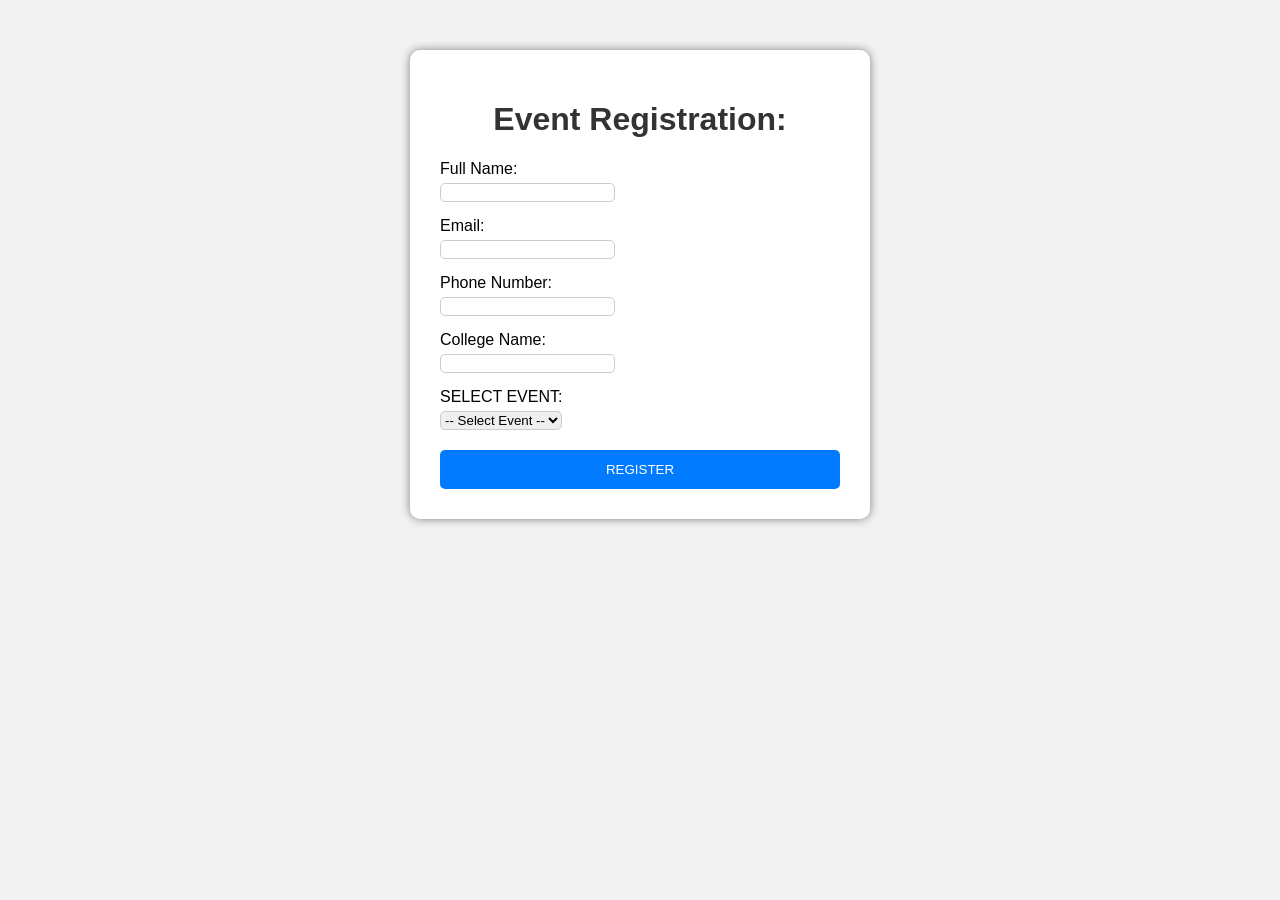
==== index.html @ 7f2f69af "Event Registration Form" ====
<!DOCTYPE html>
<html>
<head>
<title>EVENT REGISTRATION</title>
<link rel="stylesheet" href="style.css">
</head>
<body>
<div class="container">
<h1>Event Registration:</h1>
<form action="success.html">
<label for="name">Full Name:</label>
<input type="text" id="name" name="name" required>
<label for="email">Email:</label>
<input type="email" id="email" name="email" required>
<label for="phone">Phone Number:</label>
<input type="tel" id="phone" name="phone" required>
<label for="college">College Name:</label>
<input type="text" id="college" name="college" required>
<label for="event">SELECT EVENT:</label>
<select id="event" name="event" required>
<option value="">-- Select Event --</option>
<option value="Hackathon">Hackathon</option>
<option value="Workshop">Workshop</option>
<option value="Seminar">Seminar</option>
</select>
<button type="submit">REGISTER</button>
</form>
</div>
</body>
</html>
---- style.css ----
body {
font-family: Arial, sans-serif;
background-color: #f2f2f2;
margin: 0;
padding: 0;
}

.container {
width: 400px;
margin: 50px auto;
background-color: white;
padding: 30px;
border-radius: 10px;
box-shadow: 0 0 10px gray;
}

h1 {
text-align: center;
color: #333;
}

label {
display: block;
margin-top: 15px;
margin-bottom: 5px;
}

input,
select {
width: 100%
padding: 10px;
box-sizing: border-box;
border: 1px solid #ccc;
border-radius: 5px;
}

button {
width: 100%;
margin-top: 20px;
padding: 12px;
background-color: #007bff;
color: white;
border: none;
border-radius: 5px;
cursor: pointer;
}

button:hover {
background-color: #0056b3;
}

.success {
width: 500px;
margin: 100px auto;
text-align: center;
background-color: white;
padding: 40px;
border-radius: 10px;
box-shadow: 0 0 10px gray;
}

.success h1 {
color: green;
}

.success a {
display: inline-border;
margin-top: 20px;
text-decoration: none;
color: #007bff;
}
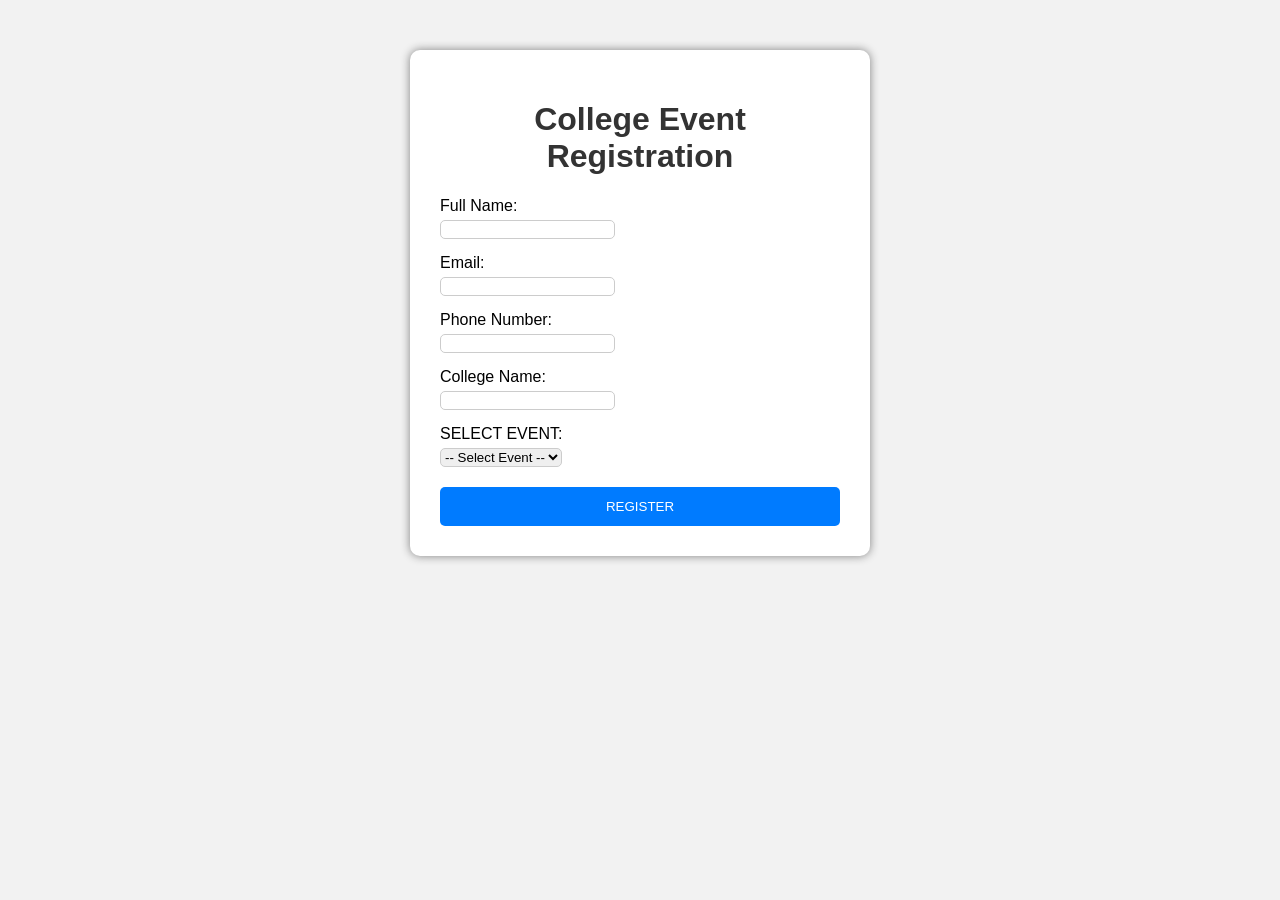
==== commit 734be56a: "Updated registration heading" ====
--- a/index.html
+++ b/index.html
@@ -6,7 +6,7 @@
 </head>
 <body>
 <div class="container">
-<h1>Event Registration:</h1>
+<h1>College Event Registration</h1>
 <form action="success.html">
 <label for="name">Full Name:</label>
 <input type="text" id="name" name="name" required>
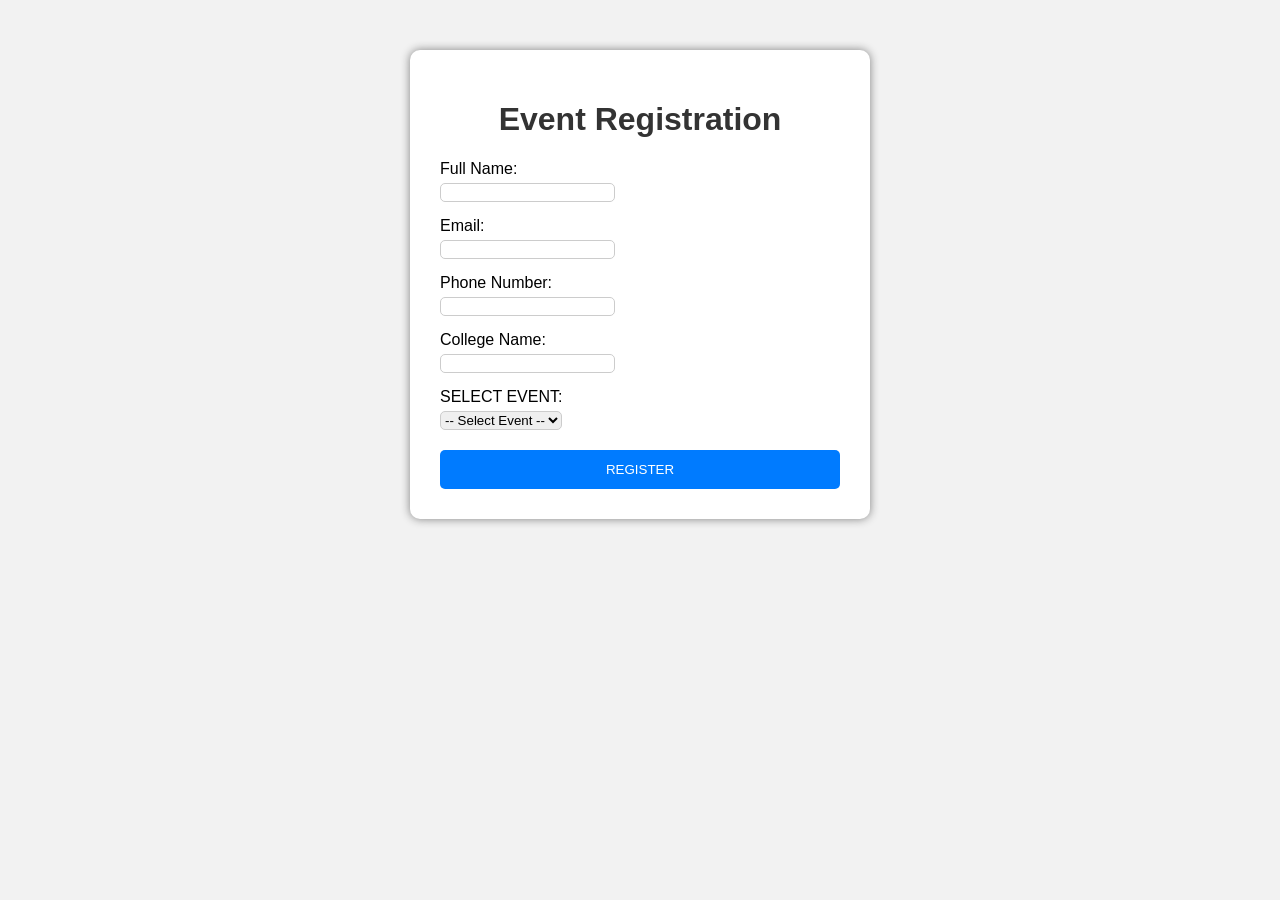
==== commit f3f8e586: "Updated Event registration heading to EVENT REGISTRATION" ====
--- a/index.html
+++ b/index.html
@@ -6,7 +6,7 @@
 </head>
 <body>
 <div class="container">
-<h1>College Event Registration</h1>
+<h1>Event Registration</h1>
 <form action="success.html">
 <label for="name">Full Name:</label>
 <input type="text" id="name" name="name" required>
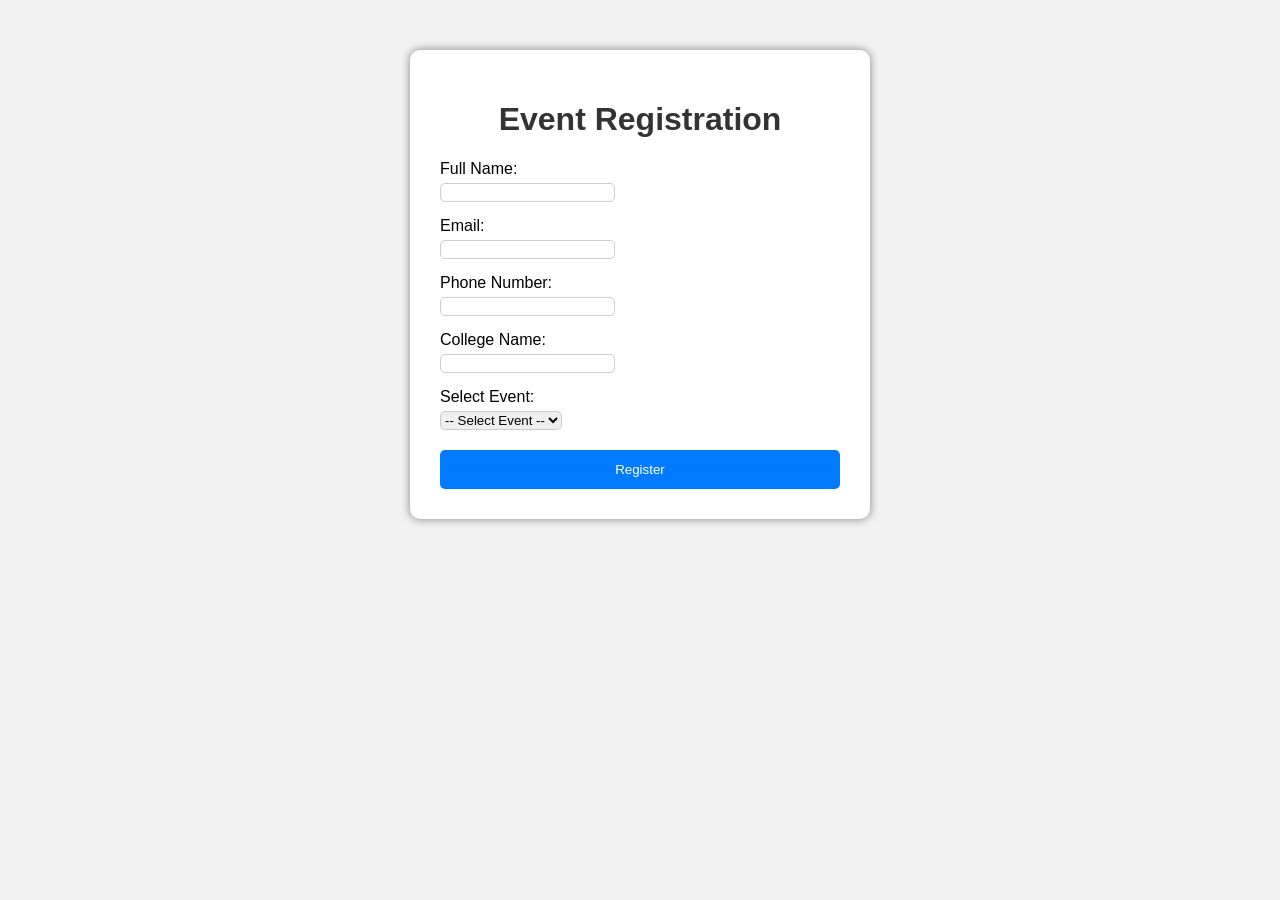
==== commit c4242285: "Added event registration form" ====
--- a/index.html
+++ b/index.html
@@ -1,30 +1,41 @@
 <!DOCTYPE html>
 <html>
 <head>
-<title>EVENT REGISTRATION</title>
-<link rel="stylesheet" href="style.css">
+    <title>Event Registration</title>
+    <link rel="stylesheet" href="style.css">
 </head>
+
 <body>
-<div class="container">
-<h1>Event Registration</h1>
-<form action="success.html">
-<label for="name">Full Name:</label>
-<input type="text" id="name" name="name" required>
-<label for="email">Email:</label>
-<input type="email" id="email" name="email" required>
-<label for="phone">Phone Number:</label>
-<input type="tel" id="phone" name="phone" required>
-<label for="college">College Name:</label>
-<input type="text" id="college" name="college" required>
-<label for="event">SELECT EVENT:</label>
-<select id="event" name="event" required>
-<option value="">-- Select Event --</option>
-<option value="Hackathon">Hackathon</option>
-<option value="Workshop">Workshop</option>
-<option value="Seminar">Seminar</option>
-</select>
-<button type="submit">REGISTER</button>
-</form>
-</div>
+
+    <div class="container">
+        <h1>Event Registration</h1>
+
+        <form action="success.html">
+
+            <label for="name">Full Name:</label>
+            <input type="text" id="name" name="name" required>
+
+            <label for="email">Email:</label>
+            <input type="email" id="email" name="email" required>
+
+            <label for="phone">Phone Number:</label>
+            <input type="tel" id="phone" name="phone" required>
+
+            <label for="college">College Name:</label>
+            <input type="text" id="college" name="college" required>
+
+            <label for="event">Select Event:</label>
+            <select id="event" name="event" required>
+                <option value="">-- Select Event --</option>
+                <option value="Hackathon">Hackathon</option>
+                <option value="Workshop">Workshop</option>
+                <option value="Seminar">Seminar</option>
+            </select>
+
+            <button type="submit">Register</button>
+
+        </form>
+    </div>
+
 </body>
-</html>
+</html>
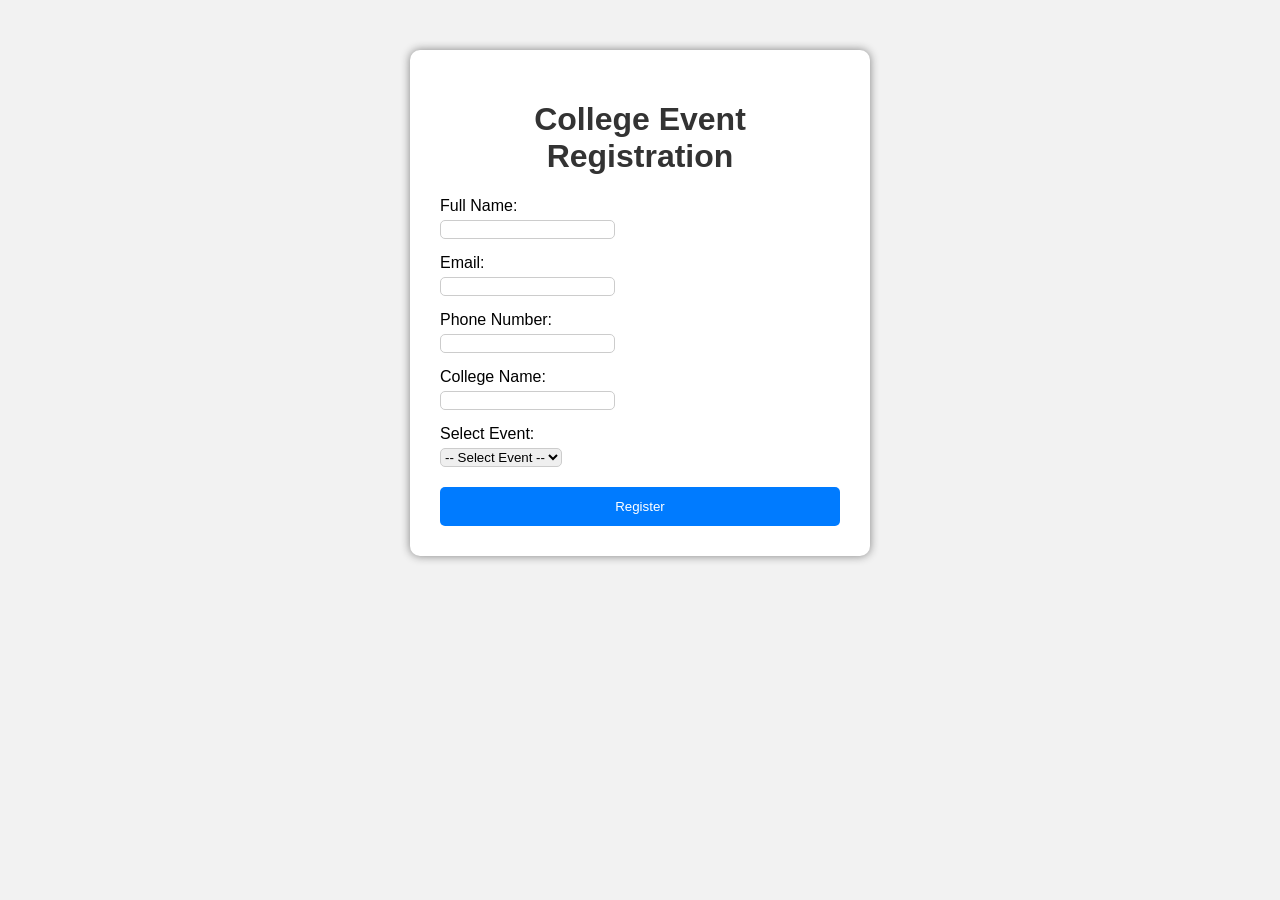
==== commit b698b25a: "Updated form heading" ====
--- a/index.html
+++ b/index.html
@@ -8,7 +8,7 @@
 <body>
 
     <div class="container">
-        <h1>Event Registration</h1>
+        <h1>College Event Registration</h1>
 
         <form action="success.html">
 
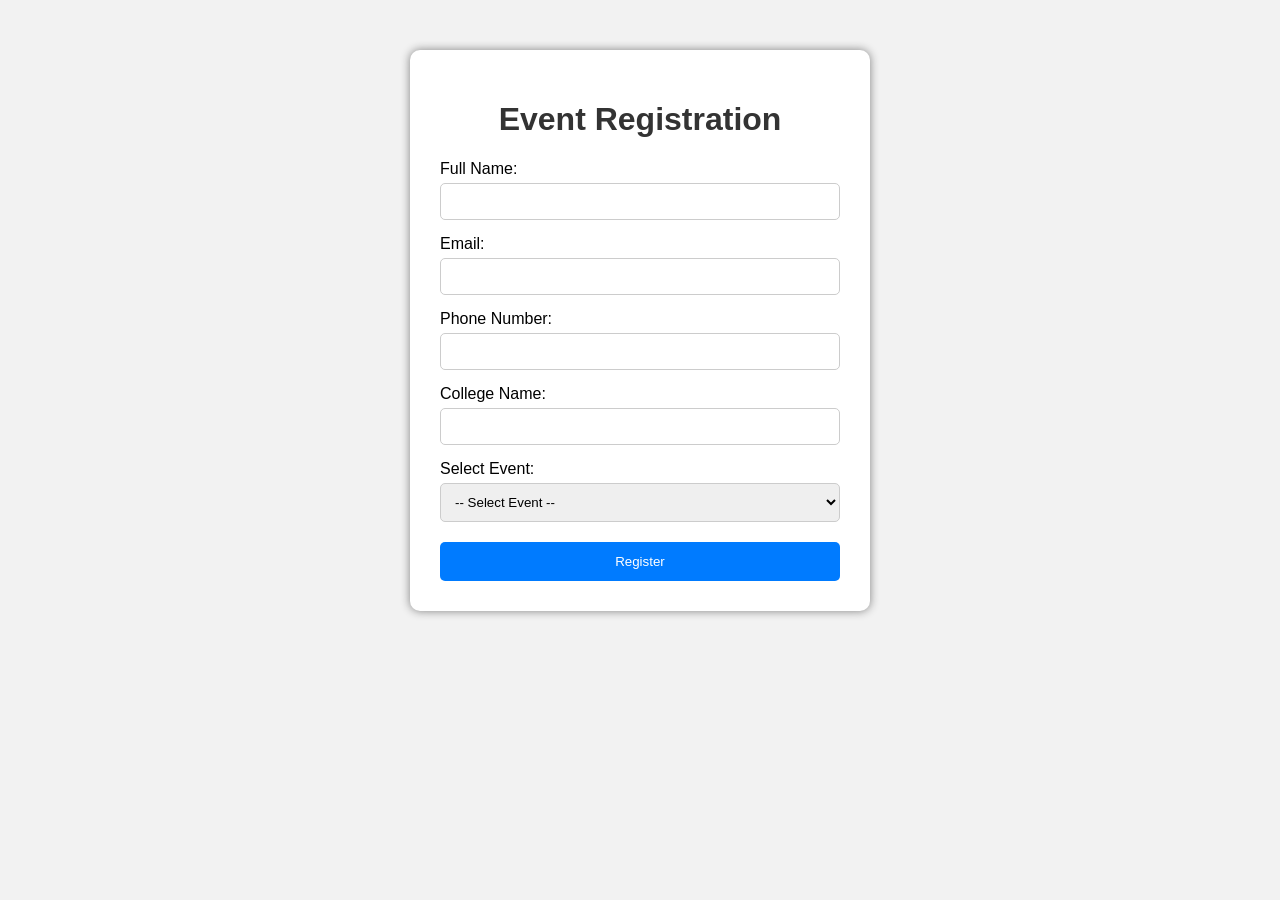
==== commit 1915fcd4: "Changed the heading to test Jenkins Build" ====
--- a/index.html
+++ b/index.html
@@ -8,7 +8,7 @@
 <body>
 
     <div class="container">
-        <h1>College Event Registration</h1>
+        <h1>Event Registration</h1>
 
         <form action="success.html">
 
--- a/style.css
+++ b/style.css
@@ -1,71 +1,71 @@
 body {
-font-family: Arial, sans-serif;
-background-color: #f2f2f2;
-margin: 0;
-padding: 0;
+    font-family: Arial, sans-serif;
+    background-color: #f2f2f2;
+    margin: 0;
+    padding: 0;
 }
 
 .container {
-width: 400px;
-margin: 50px auto;
-background-color: white;
-padding: 30px;
-border-radius: 10px;
-box-shadow: 0 0 10px gray;
+    width: 400px;
+    margin: 50px auto;
+    background-color: white;
+    padding: 30px;
+    border-radius: 10px;
+    box-shadow: 0 0 10px gray;
 }
 
 h1 {
-text-align: center;
-color: #333;
+    text-align: center;
+    color: #333;
 }
 
 label {
-display: block;
-margin-top: 15px;
-margin-bottom: 5px;
+    display: block;
+    margin-top: 15px;
+    margin-bottom: 5px;
 }
 
 input,
 select {
-width: 100%
-padding: 10px;
-box-sizing: border-box;
-border: 1px solid #ccc;
-border-radius: 5px;
+    width: 100%;
+    padding: 10px;
+    box-sizing: border-box;
+    border: 1px solid #ccc;
+    border-radius: 5px;
 }
 
 button {
-width: 100%;
-margin-top: 20px;
-padding: 12px;
-background-color: #007bff;
-color: white;
-border: none;
-border-radius: 5px;
-cursor: pointer;
+    width: 100%;
+    margin-top: 20px;
+    padding: 12px;
+    background-color: #007bff;
+    color: white;
+    border: none;
+    border-radius: 5px;
+    cursor: pointer;
 }
 
 button:hover {
-background-color: #0056b3;
+    background-color: #0056b3;
 }
 
 .success {
-width: 500px;
-margin: 100px auto;
-text-align: center;
-background-color: white;
-padding: 40px;
-border-radius: 10px;
-box-shadow: 0 0 10px gray;
+    width: 500px;
+    margin: 100px auto;
+    padding: 40px;
+    text-align: center;
+    background-color: white;
+    border-radius: 10px;
+    box-shadow: 0 0 10px gray;
 }
 
 .success h1 {
-color: green;
+    color: green;
 }
 
 .success a {
-display: inline-border;
-margin-top: 20px;
-text-decoration: none;
-color: #007bff;
-}
+    display: inline-block;
+    margin-top: 20px;
+    text-decoration: none;
+    color: #007bff;
+}
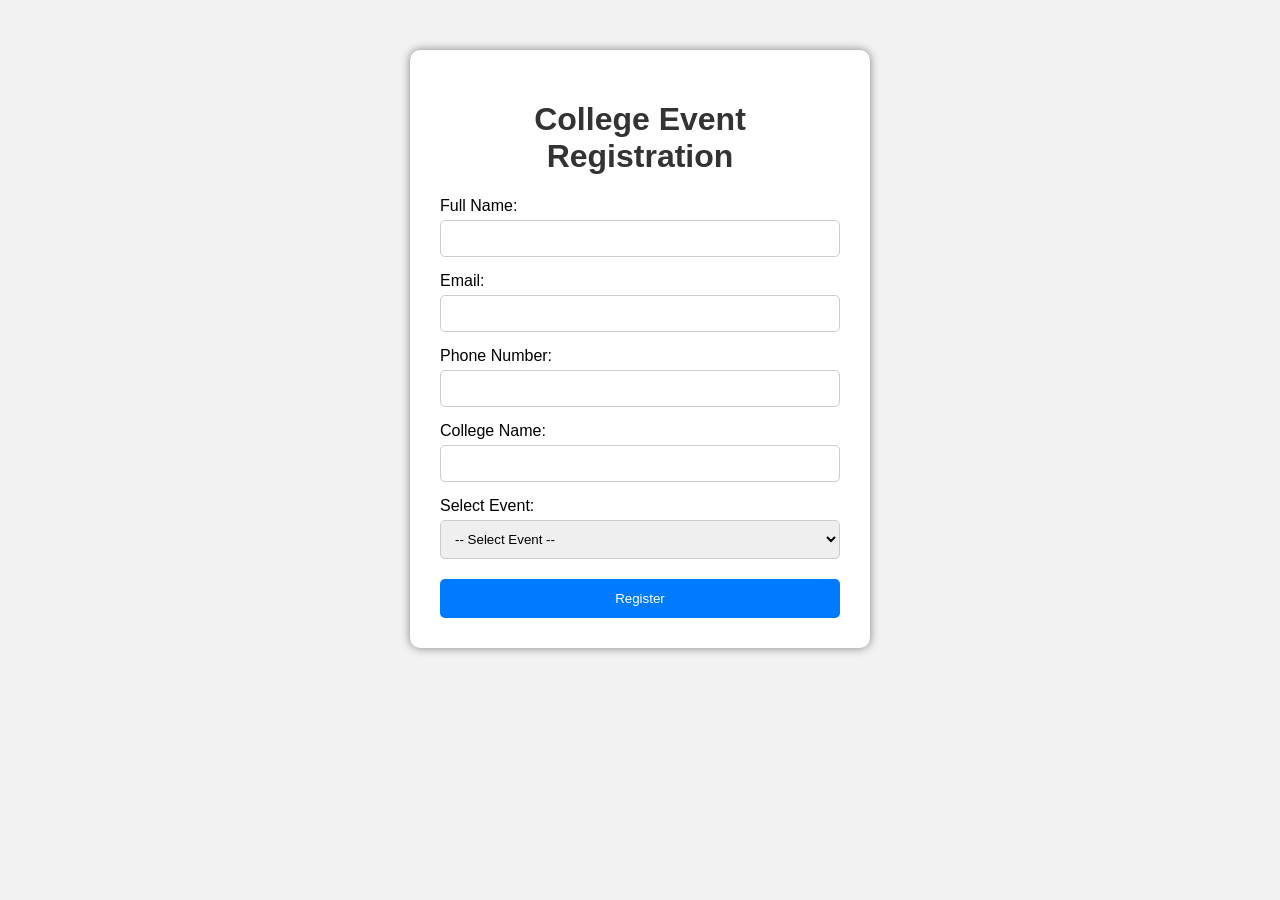
==== commit acf5f1d1: "Updated event registration heading" ====
--- a/index.html
+++ b/index.html
@@ -8,7 +8,7 @@
 <body>
 
     <div class="container">
-        <h1>Event Registration</h1>
+        <h1>College Event Registration</h1>
 
         <form action="success.html">
 
